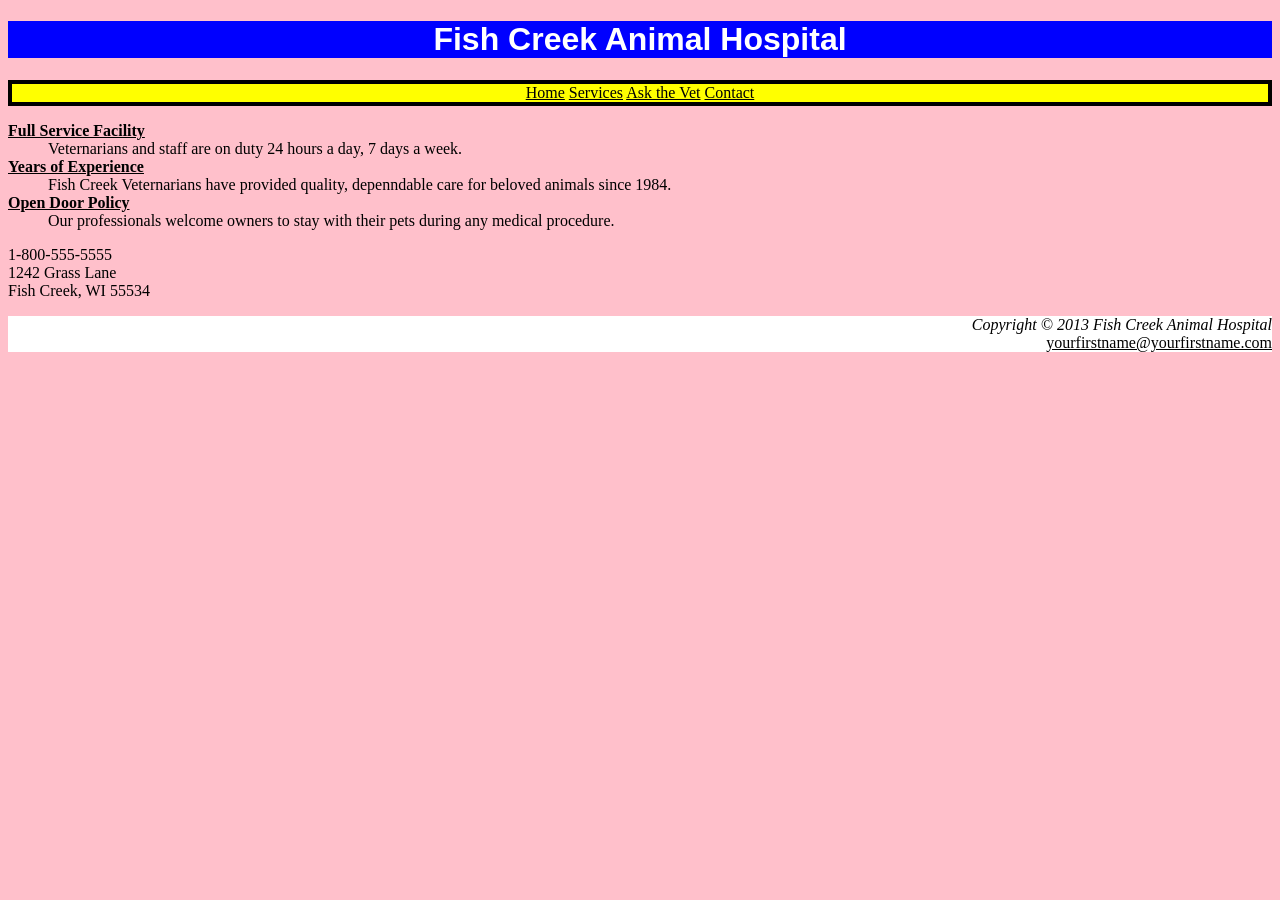
==== WeekFour/FishCreek/index.html @ 33546a76 "add base structure for week four" ====
<!DOCTYPE html>
<html lang="en">
    <head>
        <meta charset="UTF-8">  
        <meta name="viewport" content="width=device-width, initial-scale=1.0"> 
        <meta name="author" content="Dieketseng Lebuli">
        <meta name="description" content="The practice of dl tags">
        <meta name="keywords" content="Emergency Veterinary Services, Animal Hospital Contact Information, VFish Creek, WI Veterinarians, Trusted Animal Hospital Since 1984, Pet Health Services, Veterinary Care for Beloved Animals, Animal Hospital Contact Number">
        <link rel="stylesheet" href="assets/style.css">
        <title>Trusted Animal Hospital Since 1984</title>
    </head>

    <body>
        <h1>Fish Creek Animal Hospital</h1>

        <nav>
            <a href="index.html">Home</a>
            <a href="services.html">Services</a>
            <a href="">Ask the Vet</a>
            <a href="">Contact</a>
        </nav>

        <dl>
            <dt style="font-weight: bold; text-decoration: underline;">Full Service Facility</dt>
                <dd>Veternarians and staff are on duty 24 hours a day, 7 days a week.</dd>
            <dt style="font-weight: bold; text-decoration: underline;">Years of Experience</dt>
                <dd>Fish Creek Veternarians have provided quality, depenndable care for beloved animals since 1984.</dd>
            <dt style="font-weight: bold; text-decoration: underline;">Open Door Policy</dt>
                <dd>Our professionals welcome owners to stay with their pets during any medical procedure.</dd>
        </dl>

        <p>
            <a href="tell:1-800-555-5555" style ="text-decoration: none; color: black;">1-800-555-5555</a><br>
            1242 Grass Lane<br>
            Fish Creek, WI 55534
        </p>

        <footer>
            <p><i>Copyright &#169; 2013 Fish Creek Animal Hospital</i><br>
                <a href="email:yourfirstname@yourlastname.com">yourfirstname@yourfirstname.com</a>
            </p>
        </footer>

    </body>

</html>
---- WeekFour/FishCreek/assets/style.css ----
body{
    background-color: pink;
}

h1, nav{
    text-align: center;
}

h1{
    background-color: blue;
    color: white;
    font-family: sans-serif, Arial, Helvetica, sans-serif;
}

nav{
    background-color: yellow;
    border: 4px solid black;
}

footer{
    background-color: white;
    text-align: end;
}

a{
    color: black;

}

nav a:hover{
    color: red;
}
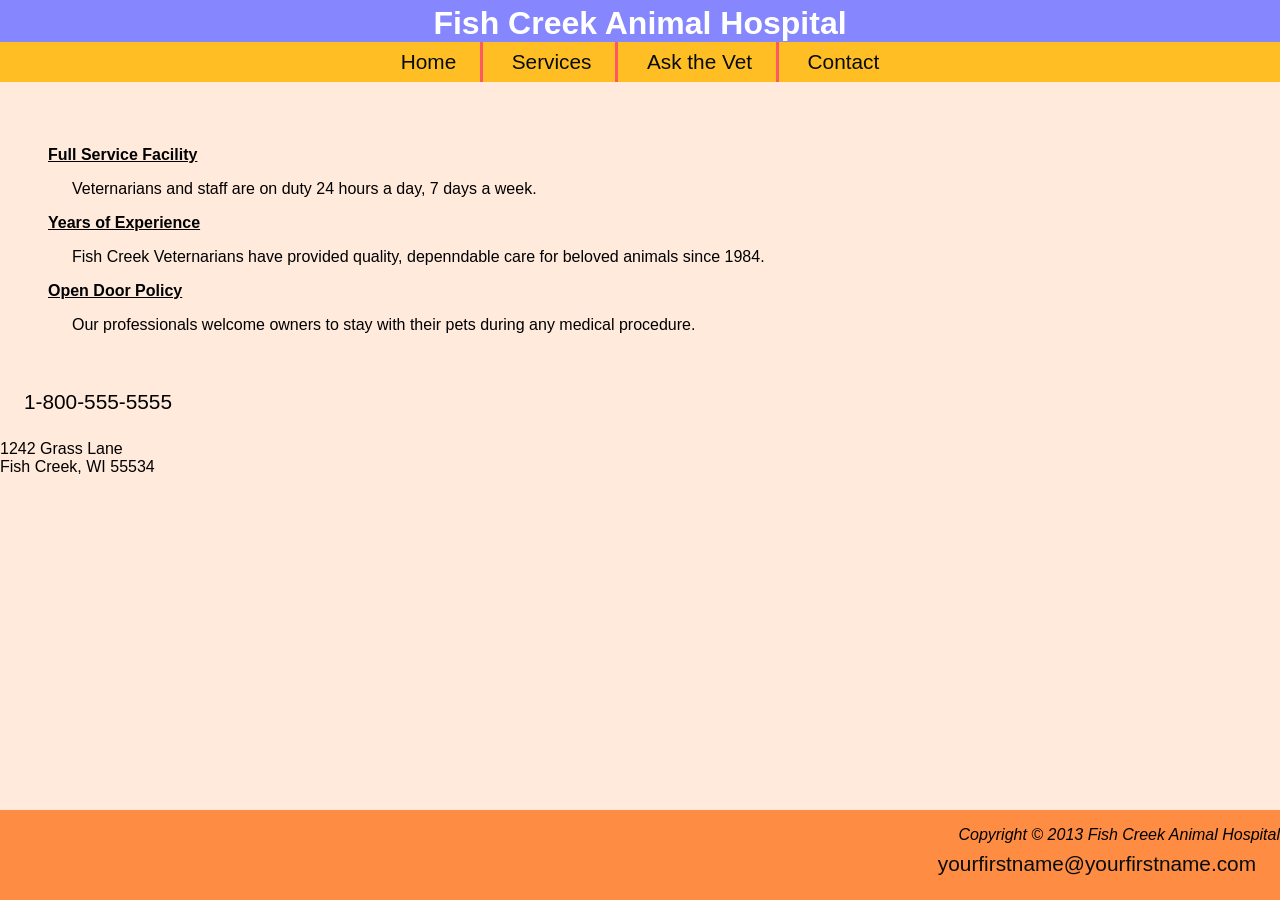
==== commit 584f7d1c: "moving file to the right location" ====
--- a/WeekFour/FishCreek/index.html
+++ b/WeekFour/FishCreek/index.html
@@ -11,14 +11,15 @@
     </head>
 
     <body>
-        <h1>Fish Creek Animal Hospital</h1>
-
-        <nav>
-            <a href="index.html">Home</a>
-            <a href="services.html">Services</a>
-            <a href="">Ask the Vet</a>
-            <a href="">Contact</a>
-        </nav>
+        <header>
+            <h1>Fish Creek Animal Hospital</h1>
+            <nav>
+                <a class="menu" href="index.html">Home</a>
+                <a class="menu" href="services.html">Services</a>
+                <a class="menu" href="#">Ask the Vet</a>
+                <a class="menu" href="contact.html">Contact</a>
+            </nav>
+        </header>
 
         <dl>
             <dt style="font-weight: bold; text-decoration: underline;">Full Service Facility</dt>
--- a/WeekFour/FishCreek/assets/style.css
+++ b/WeekFour/FishCreek/assets/style.css
@@ -1,32 +1,91 @@
+/* CSS HEX 
+--bittersweet: #fd5963ff; MENU
+--amber: #ffbf24ff; NAV BACKGROUND
+--tomato: #fe7353ff;
+--tropical-indigo: #8686feff; HEADING
+--atomic-tangerine: #fe8c43ff;  BACKGROUND COLOR
+--night: #080c0bff; FONT COLOR
+--white: #ffffffff; FONT COLOR
+*/
+
 body{
-    background-color: pink;
+    background-color: rgb(255, 234, 220);
+    font-family: Arial, Helvetica, sans-serif;
+    font-size: 1.0rem;
+    margin: auto;
 }
 
-h1, nav{
+h1{
+    background-color: #8686feff;
+    color: #fff;
+    margin: auto;
+    padding: 0.3rem;
+    padding-bottom: 0rem;
+}
+
+h1{
     text-align: center;
 }
 
-h1{
-    background-color: blue;
-    color: white;
-    font-family: sans-serif, Arial, Helvetica, sans-serif;
+nav{
+    background-color: #ffbf24ff;
+    text-align: center;
 }
 
-nav{
-    background-color: yellow;
-    border: 4px solid black;
+.menu{
+    display: inline-block;
+}
+
+a{
+    display: block;
+    cursor: pointer;
+    color: #080c0bff;
+    text-decoration: none;
+    font-size: 1.3rem;
+    padding: 0.5rem 1.5rem 0.5rem 1.5rem;
+}
+
+nav a{
+    border-right: 0.2rem solid #fd5963ff;
+}
+
+nav a:last-child{
+    border-right: none;
+}
+
+.menu:hover{
+    background-color: #fd5963ff;
+    color: #fff;
+    border-radius: 0.2rem;
+}
+
+dl{
+    padding: 2rem;
+}
+
+dt{
+    padding: 1rem;
 }
 
 footer{
-    background-color: white;
+    background-color: #fe8c43ff;
     text-align: end;
+    position: fixed;
+    left: 0;
+    bottom: 0;
+    width: 100%;
 }
 
-a{
-    color: black;
 
+
+a:hover{
+    color:rgb(0, 128, 11);
 }
 
-nav a:hover{
-    color: red;
-}+a:visited{
+    color: rgb(44, 1, 44);
+}
+
+
+
+
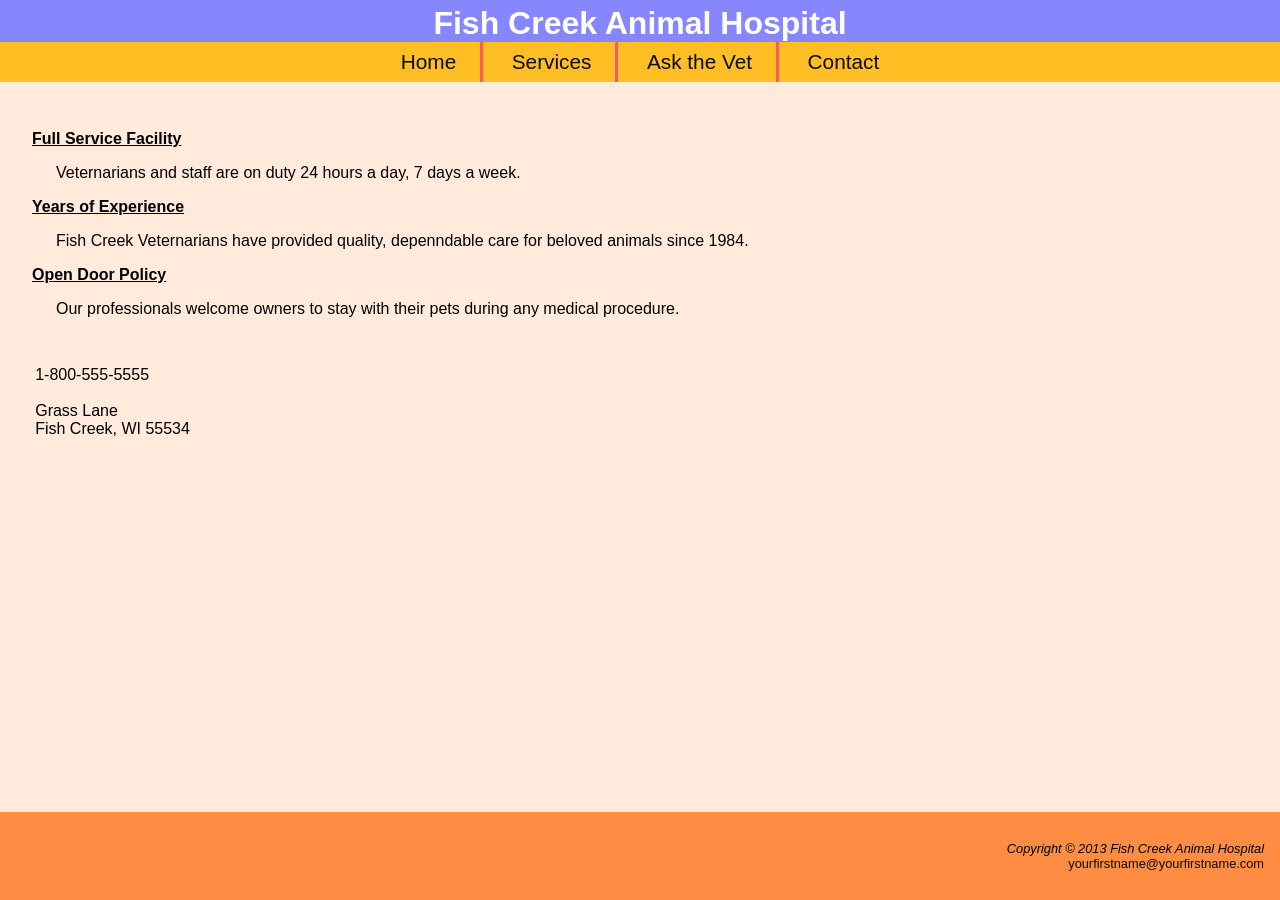
==== commit 495c3106: "final styling for index.html" ====
--- a/WeekFour/FishCreek/index.html
+++ b/WeekFour/FishCreek/index.html
@@ -32,8 +32,8 @@
 
         <p>
             <a href="tell:1-800-555-5555" style ="text-decoration: none; color: black;">1-800-555-5555</a><br>
-            1242 Grass Lane<br>
-            Fish Creek, WI 55534
+            <span class="address">Grass Lane</span> <br>
+            <span class="address">Fish Creek, WI 55534</span>
         </p>
 
         <footer>
--- a/WeekFour/FishCreek/assets/style.css
+++ b/WeekFour/FishCreek/assets/style.css
@@ -13,6 +13,7 @@
     font-family: Arial, Helvetica, sans-serif;
     font-size: 1.0rem;
     margin: auto;
+    overflow: visible;
 }
 
 h1{
@@ -59,17 +60,27 @@
     border-radius: 0.2rem;
 }
 
-dl{
-    padding: 2rem;
+dl, p{
+    padding: 1rem;
 }
 
 dt{
     padding: 1rem;
 }
 
+p a{
+    font-size: inherit;
+    padding: 0rem 0rem 0rem 1.2rem;
+}
+
+p span{
+    padding-left: 1.2rem;
+}
+
 footer{
     background-color: #fe8c43ff;
     text-align: end;
+    font-size: 0.8rem;
     position: fixed;
     left: 0;
     bottom: 0;
